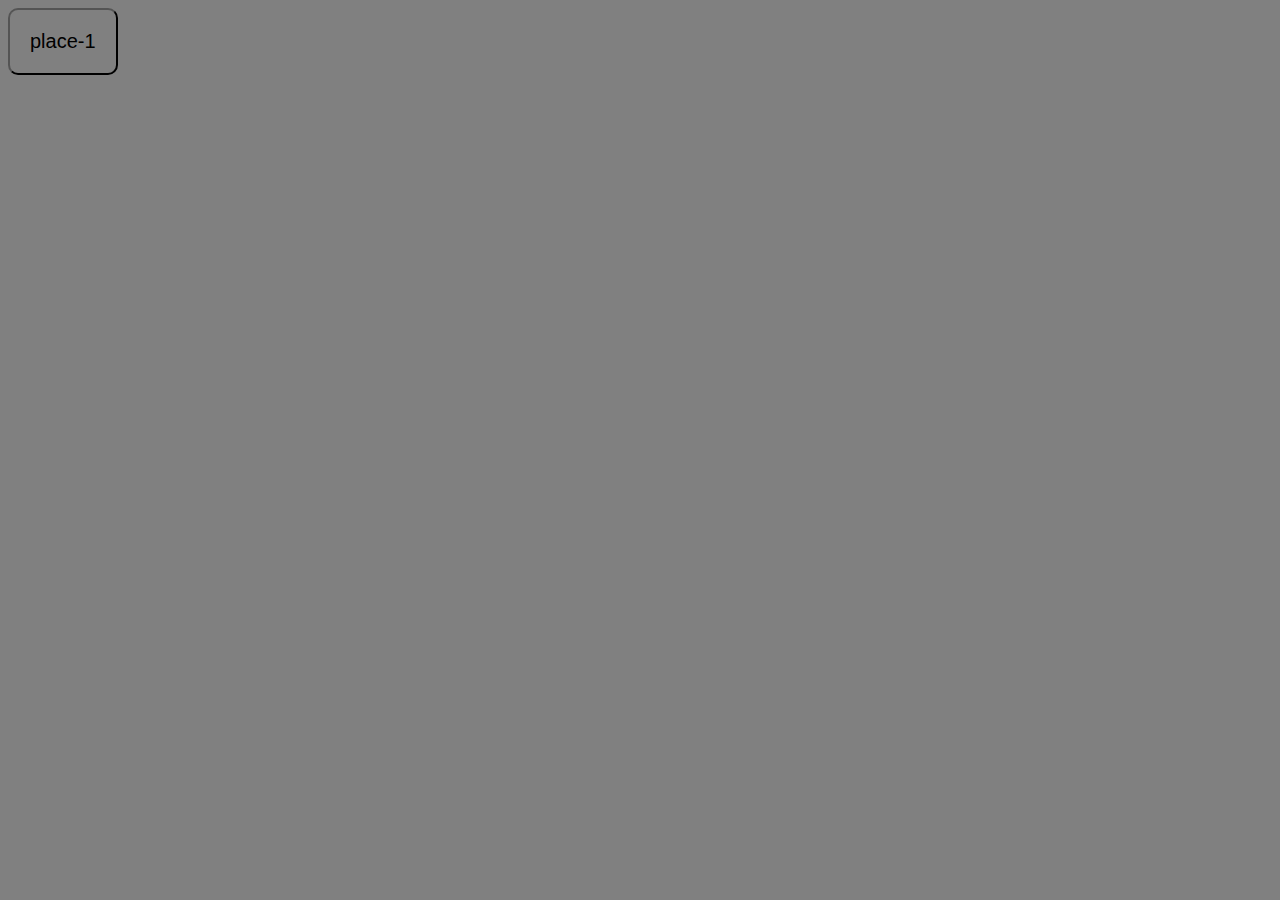
==== MONITOR.html @ bba6c857 "add monitor and setInterval" ====
<!DOCTYPE html>
<html>
<head>
<meta name="viewport" content="width=device-width, initial-scale=1">

<link href="main.css" rel="stylesheet">
</head>
<body style="background-color:grey;">

<!--<button onclick="openFullscreen();"  >Open Fullscreen</button> -->
<button  id='pl-1'>place-1</button>

<script>


/*
if ("full"==localStorage.getItem('1')){
	openFullscreen();
}

function go() {
  var poem = 'Ночь, улица, фонарь, !!! аптека,* Бессмысленный и тусклый свет.* Живи еще !!! хоть четверть века -* Все будет так. Исхода !!! нет.* Умрешь - начнешь опять сначала* И повторится !!! все, как встарь:* Ночь, ледяная !!! рябь канала,* Аптека, улица, !!! фонарь.*';
  poem = poem.replace(/\s/g, ' #');
  var arr = poem.split('#');
  for (var i = 0; i < arr.length; i++) {
    setTimeout((function(index){ 
      return function() {
        console.log(index + ": " + arr[index])
      };
    })(i), 10 * (i + 1))
  }
}

go();*/

var x = document.querySelector('button');


function sayHi() {
	
	x.style.backgroundColor = localStorage.getItem('1');
	console.log(localStorage.getItem('1'));
}

setInterval(sayHi , 2);
</script>

</body>
</html>
---- main.css ----
/* Standard syntax */
:fullscreen {
  background-color: grey;
}


div {
	background-color: red;
}
/* Style the button */
button {
	border-radius: 10px ;
	background-color: grey;
	padding: 20px;
	font-size: 20px;
}

:fullscreen button {
  background-color: white;
}
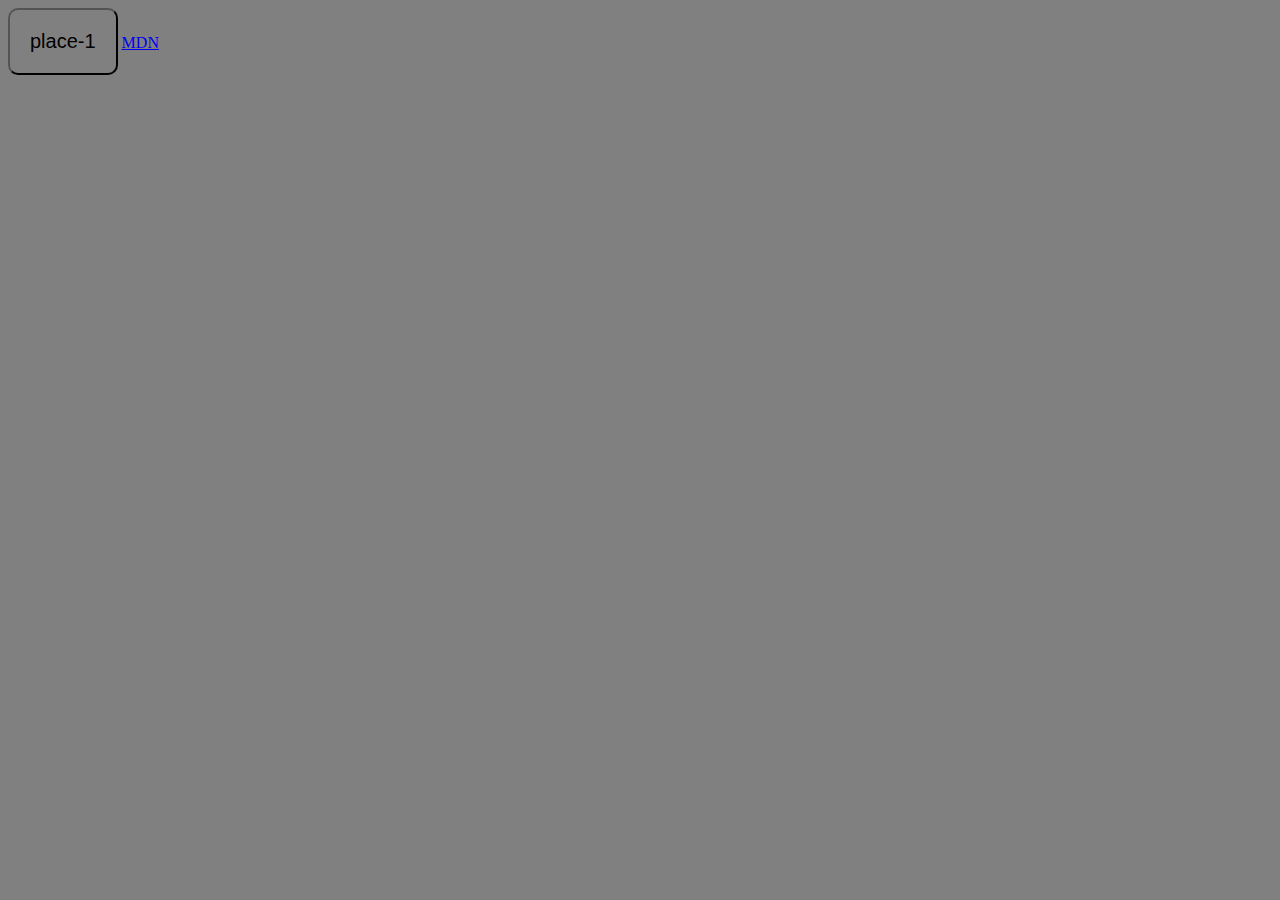
==== commit 01b56c93: "FulScr" ====
--- a/MONITOR.html
+++ b/MONITOR.html
@@ -7,31 +7,12 @@
 </head>
 <body style="background-color:grey;">
 
-<!--<button onclick="openFullscreen();"  >Open Fullscreen</button> -->
 <button  id='pl-1'>place-1</button>
+
+<a href="https://developer.mozilla.org">MDN</a>
 
 <script>
 
-
-/*
-if ("full"==localStorage.getItem('1')){
-	openFullscreen();
-}
-
-function go() {
-  var poem = 'Ночь, улица, фонарь, !!! аптека,* Бессмысленный и тусклый свет.* Живи еще !!! хоть четверть века -* Все будет так. Исхода !!! нет.* Умрешь - начнешь опять сначала* И повторится !!! все, как встарь:* Ночь, ледяная !!! рябь канала,* Аптека, улица, !!! фонарь.*';
-  poem = poem.replace(/\s/g, ' #');
-  var arr = poem.split('#');
-  for (var i = 0; i < arr.length; i++) {
-    setTimeout((function(index){ 
-      return function() {
-        console.log(index + ": " + arr[index])
-      };
-    })(i), 10 * (i + 1))
-  }
-}
-
-go();*/
 
 var x = document.querySelector('button');
 
@@ -42,9 +23,28 @@
 	console.log(localStorage.getItem('1'));
 }
 
-setInterval(sayHi , 2);
+setInterval(sayHi , 150);
+
+
 </script>
 
 </body>
+<script>
+
+let elem = document.documentElement;
+
+function FulScr() {
+	elem
+  .requestFullscreen({ navigationUI: "show" })
+  .then(() => {})
+  .catch((err) => {
+    alert(
+      `An error occurred while trying to switch into fullscreen mode: ${err.message} (${err.name})`
+    );
+  });
+}
+document.onclick = FulScr; //срабатывает на весь экран так как пользователь сам инициирует действие
+//получает разрешение на срабатывание при взаиодействии пользователем с любым элементом страницы 
+</script>
 </html>
 
--- a/main.css
+++ b/main.css
@@ -4,8 +4,17 @@
 }
 
 
-div {
-	background-color: red;
+.place {
+	background-color: yellow;
+	border-radius:25%;
+	width:50px;height:50px;
+	position:absolute;
+	bottom:0px;
+	left:300px;
+}
+
+.place:hover {
+	background-color:black;
 }
 /* Style the button */
 button {
